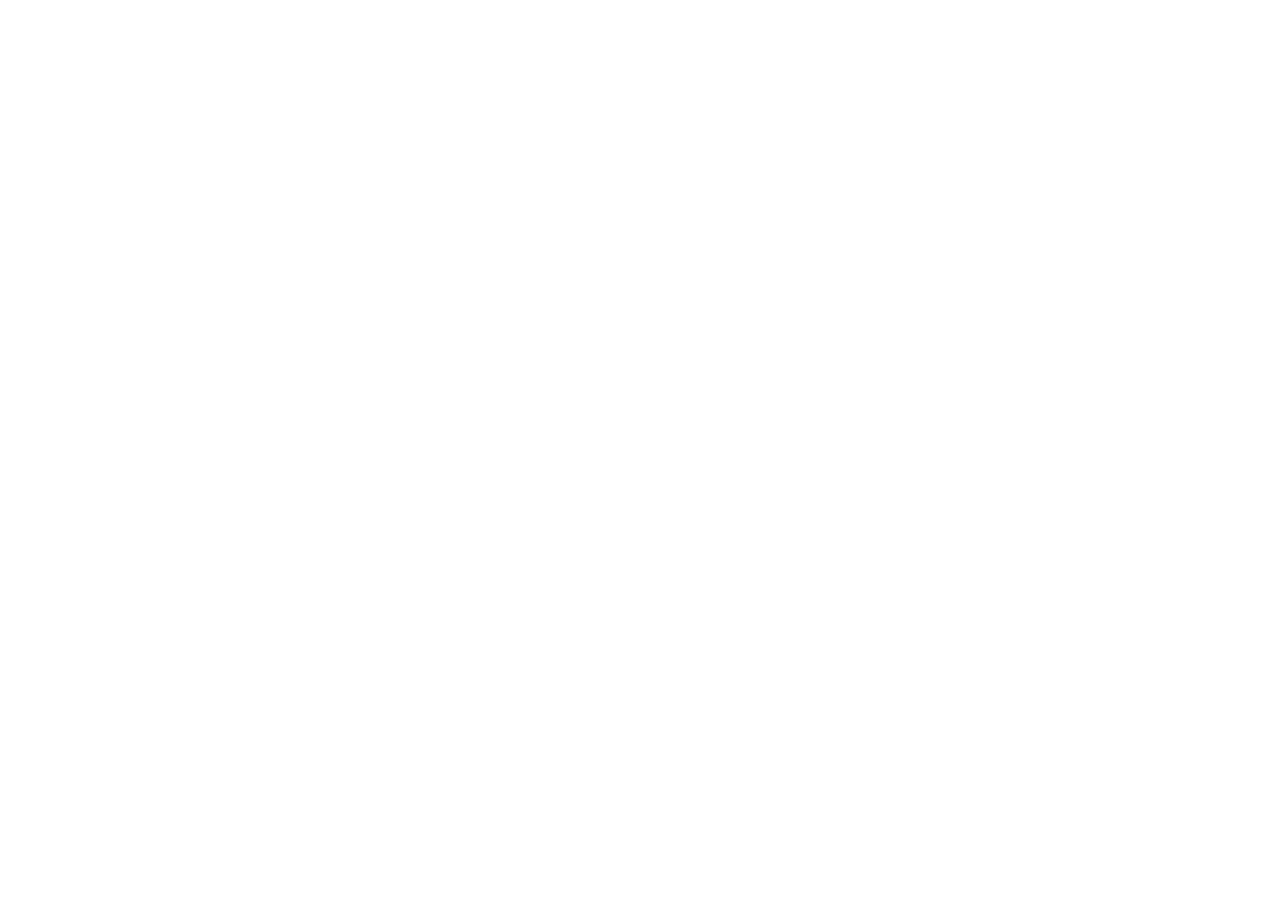
==== blackjack/blackjack.html @ 474c3048 "pin" ====
<!DOCTYPE html>
<html lang="en">
  <head>
    <meta charset="UTF-8" />
    <meta name="viewport" content="width=device-width, initial-scale=1.0" />
    <title>Document</title>
  </head>
  <body>
    <script src="blackjack.js"></script>
  </body>
</html>
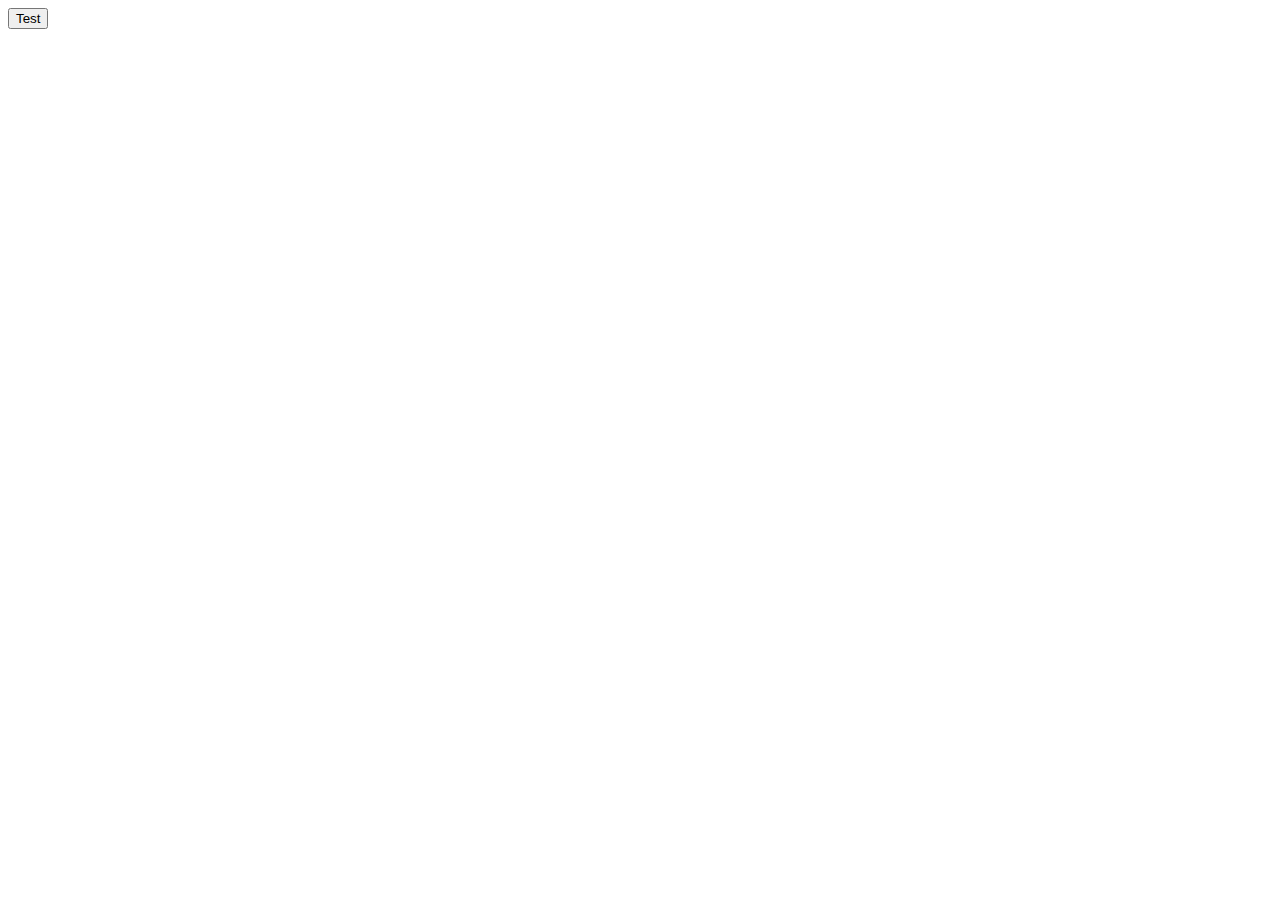
==== commit 44c50d67: "pins" ====
--- a/blackjack/blackjack.html
+++ b/blackjack/blackjack.html
@@ -6,6 +6,7 @@
     <title>Document</title>
   </head>
   <body>
+    <input type="button" value="Test" onclick="PullFromDeck()">
     <script src="blackjack.js"></script>
   </body>
 </html>
